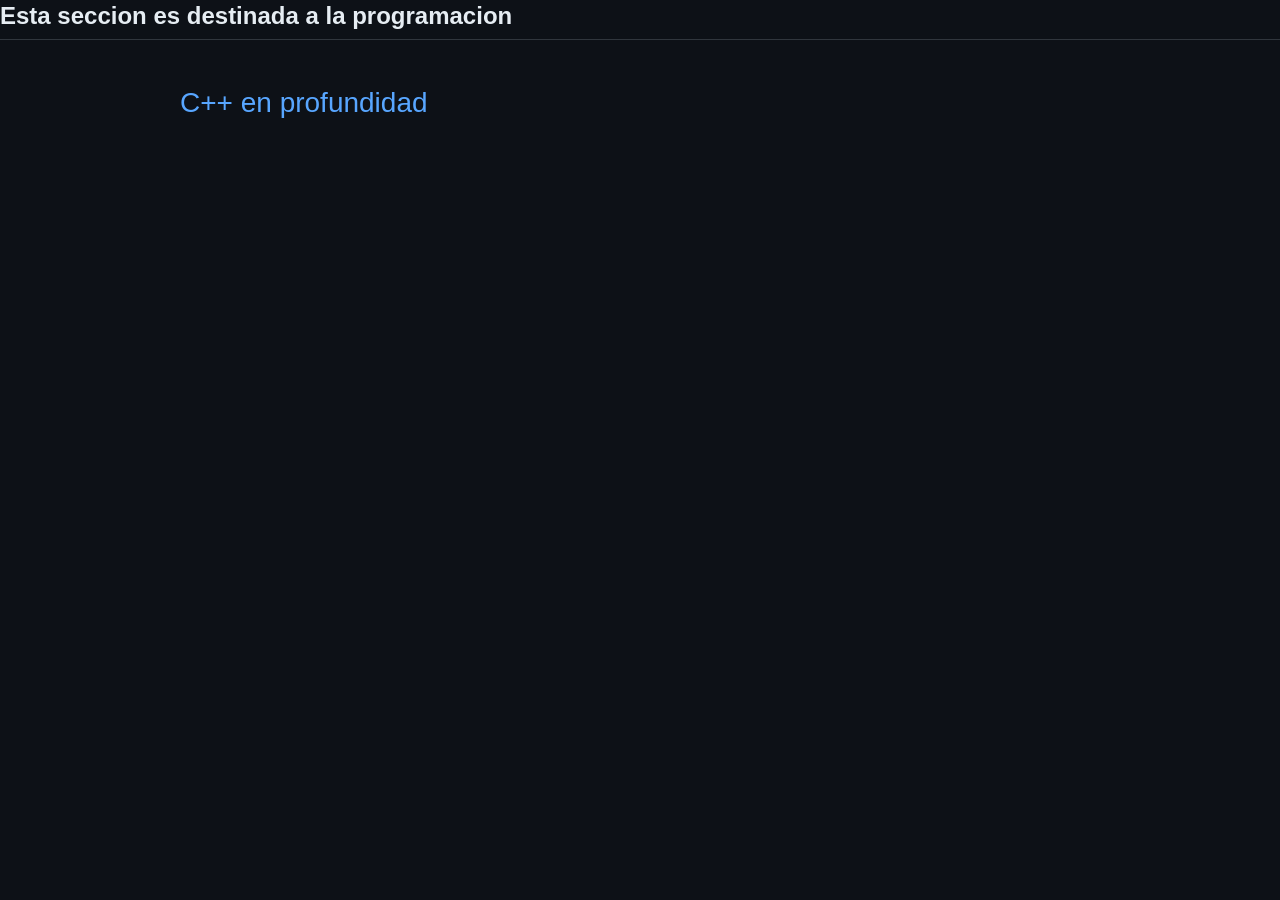
==== programacion/index.html @ 54a8c66e "dia 1" ====
<!DOCTYPE html>
<html lang="en">
<head>
  <meta charset="UTF-8">
  <meta name="viewport" content="width=device-width, initial-scale=1.0">
  <title>Programacion</title>
  <link rel="stylesheet" href="../css/styles.css">
</head>
<body>
  <h2>Esta seccion es destinada a la programacion</h2>
  <main>
    <nav>
      <a href="cpp/index.html">C++ en profundidad</a>
    </nav>
  </main>
</body>
</html>
---- css/styles.css ----
:root {
    --bg: #0d1117;
    --surface: #161b22;
    --surface-hover: #21262d;
    --border: #30363d;

    --text: #e6edf3;
    --text-muted: #8b949e;

    --accent: #58a6ff;
    --accent-hover: #79c0ff;

    --code-bg: #161b22;

    --max-width: 1000px;
}

* {
    margin: 0;
    padding: 0;
    box-sizing: border-box;
}

body {
    background-color: var(--bg);
    color: var(--text);

    font-family: -apple-system, BlinkMacSystemFont,
        "Segoe UI", sans-serif;

    font-size: 28px;
    line-height: 1.7;
}

a {
    color: var(--accent);
    text-decoration: none;
}

a:hover {
    color: var(--accent-hover);
    text-decoration: underline;
}

img {
    max-width: 100%;
    height: auto;
}

header {
    background-color: var(--surface);
    border-bottom: 1px solid var(--border);
    padding: 20px;
    text-align: center;
}

header h1 {
    max-width: var(--max-width);
    margin: auto;
    font-size: 1.8rem;
}

nav {
    max-width: var(--max-width);
    margin: auto;
    padding: 15px 20px;
}

nav ul {
    display: flex;
    flex-direction: column;
    flex-wrap: wrap;
    gap: 20px;
    list-style: none;
}

main {
    max-width: var(--max-width);
    margin: 24px auto;
    padding: 0 20px;
}

section {
    margin-bottom: 40px;
}

h1, h2, h3, h4 {
    line-height: 1.3;
    margin-bottom: 16px;
}

h1 {
    font-size: 2rem;
}

h2 {
    font-size: 1.5rem;
    border-bottom: 1px solid var(--border);
    padding-bottom: 8px;
}

h3 {
    font-size: 1.2rem;
}

p {
    font-size: 1.3rem;
    margin-bottom: 16px;
}

ul, ol {
    margin: 16px 0;
    padding-left: 30px;
}

article {
    max-width: 850px;
    margin: auto;
}

article h1 {
    margin-bottom: 25px;
}

article section {
    margin-bottom: 35px;
}

pre {
    background-color: var(--code-bg) !important;
    max-width: 100%;
    box-sizing: border-box;
    border: 1px solid var(--border);
    border-radius: 6px;

    padding: 6px 8px;
    margin: 10px 0;

    overflow-x: auto;

    font-size: 12px !important;
    line-height: 1.3 !important;
}

pre code,
pre code span,
pre code * {
    font-family: "JetBrains Mono", "Fira Code",
        "Cascadia Code", monospace !important;

    font-size: 18px !important;
    line-height: 1.3 !important;

    background: transparent !important;
    padding: 0 !important;
    border: 0 !important;
}

p code,
li code,
td code {
    font-family: "JetBrains Mono", "Fira Code", monospace;
    background-color: var(--surface);
    padding: 1px 4px;
    border-radius: 3px;
    font-size: 0.85em;
}

.katex-display {
    overflow-x: auto;
    overflow-y: hidden;

    padding: 15px 0;
    margin: 20px 0;
}

.katex {
    font-size: 1.1em;
}

table {
    width: 100%;
    border-collapse: collapse;
    margin: 20px 0;
}

th, td {
    padding: 12px;
    border: 1px solid var(--border);
    text-align: left;
}

th {
    background-color: var(--surface);
}

blockquote {
    border-left: 4px solid var(--accent);
    padding: 10px 20px;
    margin: 20px 0;

    color: var(--text-muted);
    background-color: var(--surface);
}

footer {
    border-top: 1px solid var(--border);
    padding: 25px;
    margin-top: 60px;

    text-align: center;
    color: var(--text-muted);
}

@media (max-width: 600px) {

    body {
        font-size: 15px;
    }

    main {
        margin-top: 25px;
    }

    h1 {
        font-size: 1.7rem;
    }

    h2 {
        font-size: 1.3rem;
    }

    pre {
        padding: 6px 8px;
    }

    pre code,
    pre code span,
    pre code * {
        font-size: 11px !important;
    }
}
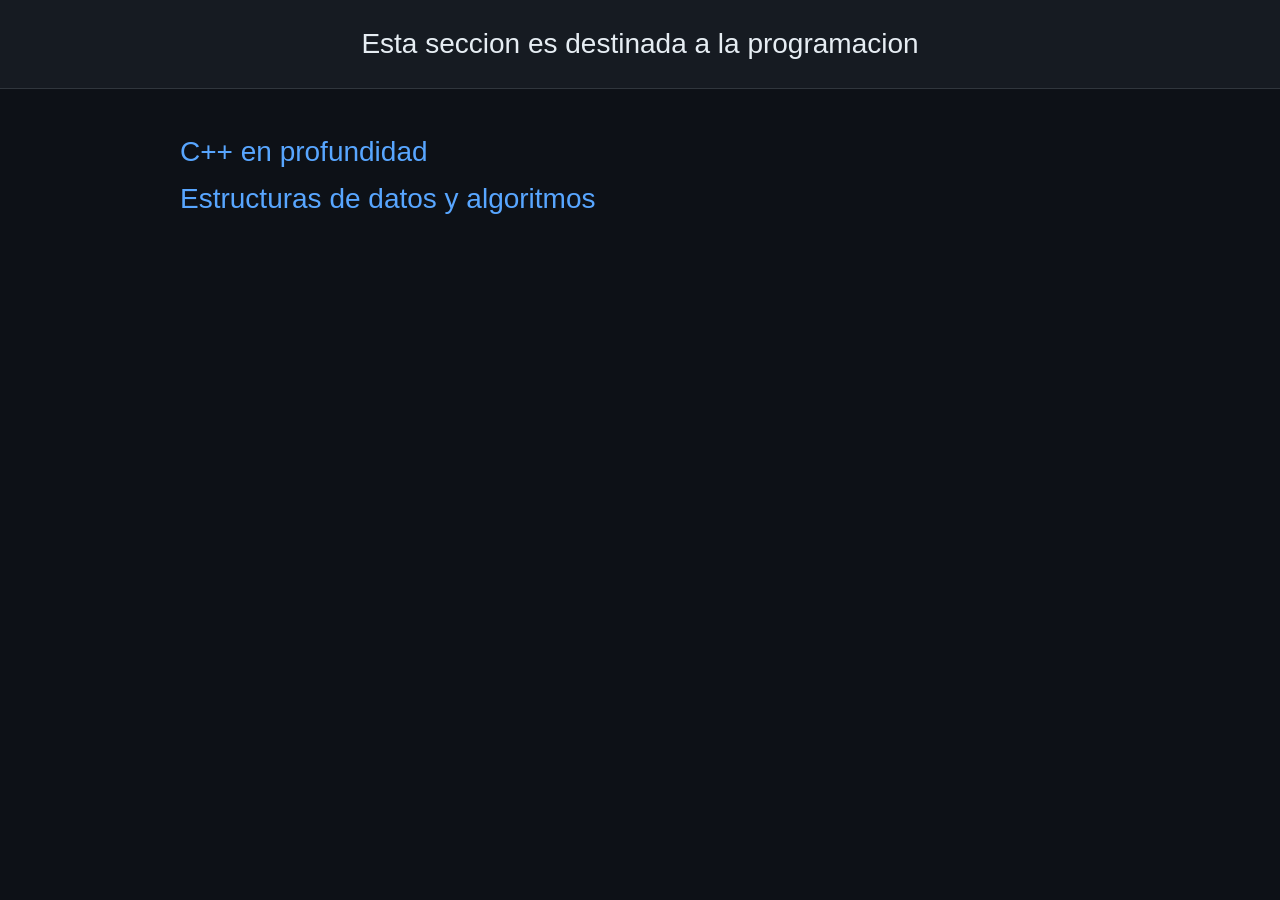
==== commit d0950d98: "exponenciacion binaria" ====
--- a/programacion/index.html
+++ b/programacion/index.html
@@ -7,10 +7,11 @@
   <link rel="stylesheet" href="../css/styles.css">
 </head>
 <body>
-  <h2>Esta seccion es destinada a la programacion</h2>
+  <header>Esta seccion es destinada a la programacion</header>
   <main>
     <nav>
       <a href="cpp/index.html">C++ en profundidad</a>
+      <a href="DSA/index.html">Estructuras de datos y algoritmos</a>
     </nav>
   </main>
 </body>
--- a/css/styles.css
+++ b/css/styles.css
@@ -239,4 +239,9 @@
     pre code * {
         font-size: 11px !important;
     }
+}
+
+nav {
+    display: flex;
+    flex-direction: column;
 }
